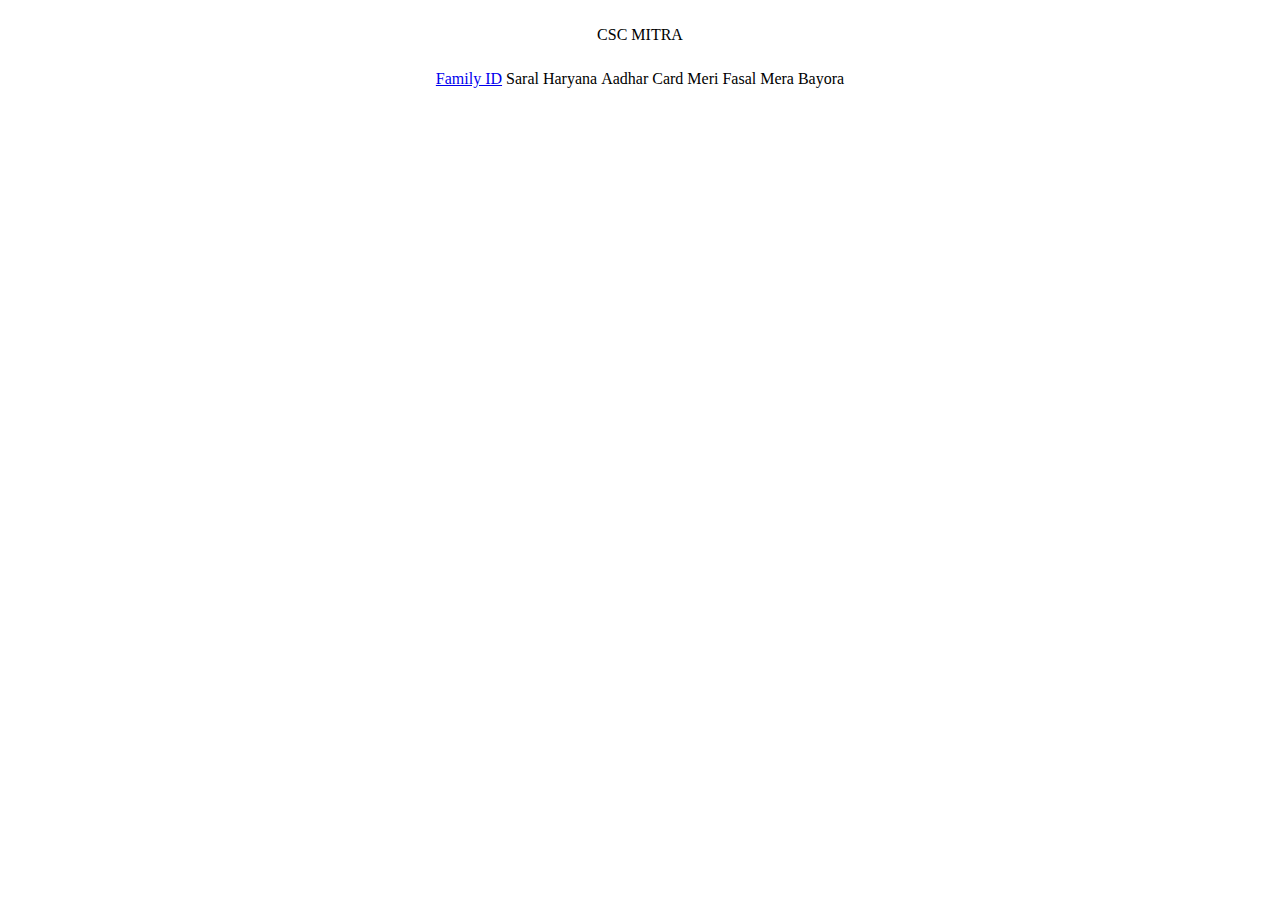
==== index.html @ 677d6903 "Update index.html" ====
<!DOCTYPE html>
<html lang="en">
  <head>
    <meta http-equiv="Content-Type" content="text/html; charset=utf-8" />
    <meta name="viewport" content="width=device-width, initial-scale=1.0" />
    <title>CscMitra.com : All imp site for csc Operator</title>
    <link rel="stylesheet" href="style.css">
    <meta
      name="description"
      content="CSC MITRA, CscMitra.com : All imp site for csc Operator, FAMILY ID, Saral haryana,pm kisan,benificiary portal,meri fasal mera bayora,ekharid,agriharyana,jamabandi,Pan card,aadhar card, ration card,AePDS-Haryana,epds haryana food,haryana,happy card,haryana transport,ayushman card,Ayushman Bharat,pension,old age pension."
    />
    <meta
      name="keywords"
      content="CSC MITRA, CscMitra.com : All imp site for csc Operator, FAMILY ID, Saral haryana,pm kisan,benificiary portal,meri fasal mera bayora,ekharid,agriharyana,jamabandi,Pan card,aadhar card, ration card,AePDS-Haryana,epds haryana food,haryana,happy card,haryana transport,ayushman card,Ayushman Bharat,pension,old age pension."
    />
    <meta name="rating" content="general">
    <meta http-equiv="content-language" content="en">
    <meta name="distribution" content="global">
    <meta name="robots" content="index, follow">
    <meta http-equiv="Permissions-Policy" content="interest-cohort=()">
    <meta property="og:type" content="website">
    <meta property="og:url" content="https://devnain21.github.io/CSC-MITRA/">
    <meta property="og:title" content="CscMitra.com : All imp site for csc Operator">
    <meta property="og:description" content="CSC MITRA, CscMitra.com : All imp site for csc Operator, FAMILY ID, Saral haryana,pm kisan,benificiary portal,meri fasal mera bayora,ekharid,agriharyana,jamabandi,Pan card,aadhar card, ration card,AePDS-Haryana,epds haryana food,haryana,happy card,haryana transport,ayushman card,Ayushman Bharat,pension,old age pension.">
  </head>

  <body>
    <div align="center">
        <div id="header" class="text-center clearfix">
            <div class="logo"><img src="/images/logo-new.png" alt=""></div>
            <div id="head-title">CSC MITRA<br></div>
            <font size="+1" color="#ffffff"><b><a href="#" class="google-anno" data-google-vignette="false" data-google-interstitial="false" style="border: 0px !important; box-shadow: none !important; display: inline !important; float: none !important; margin: 0px !important; outline: 0px !important; padding: 0px !important; text-decoration: none !important; fill: currentcolor !important; color: rgb(255, 255, 255) !important;"><svg viewBox="100 -1000 840 840" width="calc(18px - 2px)" height="18px" <path d="m784-120-252-252q-30 24-69 38t-83 14q-109 0-184.5-75.5t-75.5-184.5q0-109 75.5-184.5t184.5-75.5q109 0 184.5 75.5t75.5 184.5q0 44-14 83t-38 69l252 252-56 56zm-404-280q75 0 127.5-52.5t52.5-127.5q0-75-52.5-127.5t-127.5-52.5q-75 0-127.5 52.5t-52.5 127.5q0 75 52.5 127.5t127.5 52.5z"></path></svg>&nbsp;<span class="google-anno-t" style="border: 0px !important; box-shadow: none !important; display: inline !important; float: none !important; margin: 0px !important; outline: 0px !important; padding: 0px !important; text-decoration: underline dotted !important; color: inherit !important; font-family: inherit !important; font-size: inherit !important; font-style: inherit !important; font-weight: inherit !important;">WWW.CSCMITRA.COM</span></a></b></font>
        </div>

        <table>
            <tr>
                <td><a href="https://meraparivar.haryana.gov.in/FamilyDirect" target="_blank">Family ID</a></style></td>
                <td>Saral Haryana</td>
                <td>Aadhar Card</td>
                <td>Meri Fasal Mera Bayora</td>
            </tr>
            <tr>
                <td></td>
                <td></td>
                <td></td>
                <td></td>
            </tr>
            <tr>
                <td></td>
                <td></td>
                <td></td>
                <td></td>
            </tr>
            <tr>
                <td></td>
                <td></td>
                <td></td>
                <td></td>
            </tr>
            <tr>
                <td></td>
                <td></td>
                <td></td>
                <td></td>
            </tr>
            <tr>
                <td></td>
                <td></td>
                <td></td>
                <td></td>
            </tr>
            <tr>
                <td></td>
                <td></td>
                <td></td>
                <td></td>
            </tr>
            <tr>
                <td></td>
                <td></td>
                <td></td>
                <td></td>
            </tr>
            <tr>
                <td></td>
                <td></td>
                <td></td>
                <td></td>
            </tr>
            <tr></tr>
            <tr></tr>
        </table>
        
    
  </body>
</html>
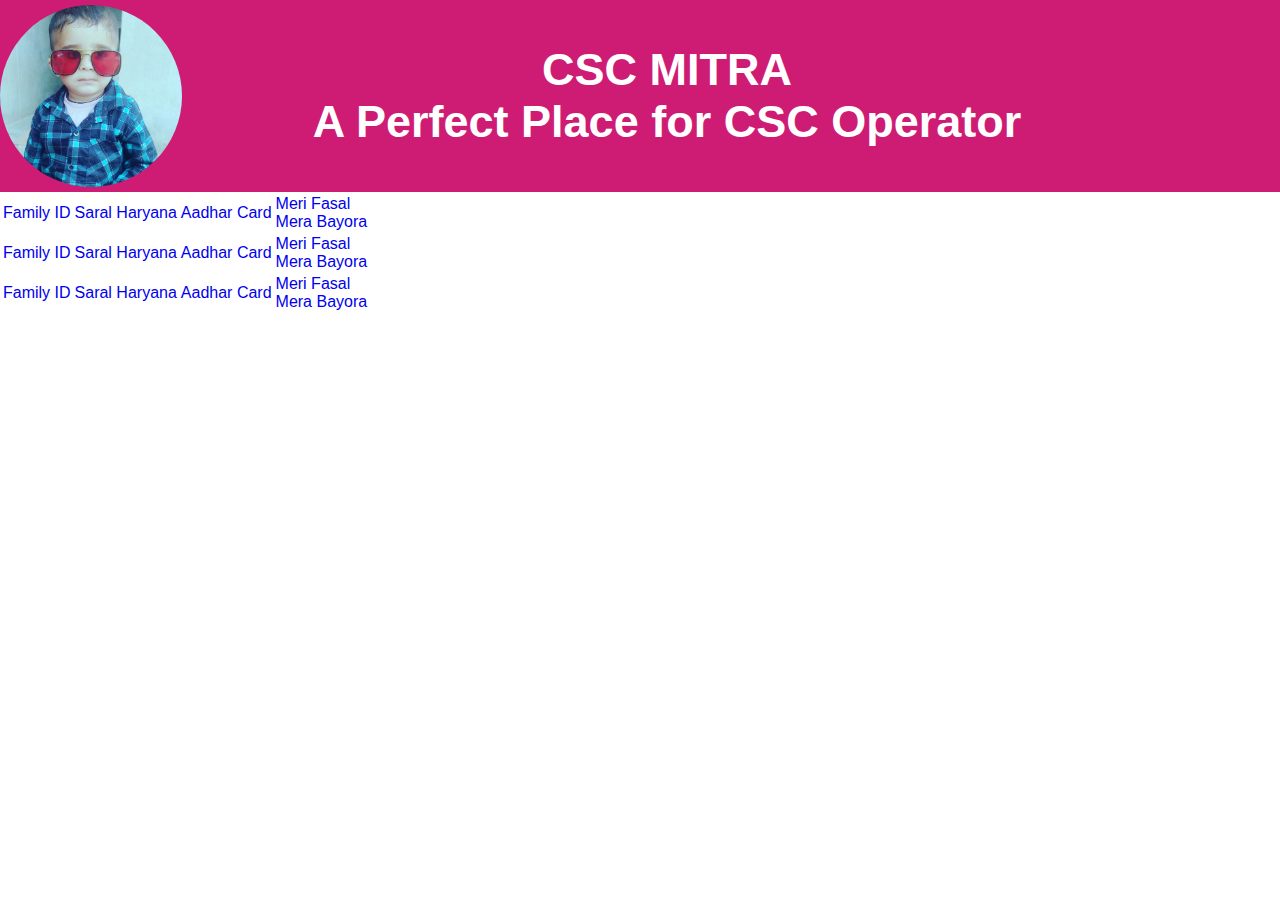
==== commit 77ae280f: "done" ====
--- a/index.html
+++ b/index.html
@@ -25,31 +25,33 @@
   </head>
 
   <body>
-    <div align="center">
+    <div>
         <div id="header" class="text-center clearfix">
-            <div class="logo"><img src="/images/logo-new.png" alt=""></div>
-            <div id="head-title">CSC MITRA<br></div>
-            <font size="+1" color="#ffffff"><b><a href="#" class="google-anno" data-google-vignette="false" data-google-interstitial="false" style="border: 0px !important; box-shadow: none !important; display: inline !important; float: none !important; margin: 0px !important; outline: 0px !important; padding: 0px !important; text-decoration: none !important; fill: currentcolor !important; color: rgb(255, 255, 255) !important;"><svg viewBox="100 -1000 840 840" width="calc(18px - 2px)" height="18px" <path d="m784-120-252-252q-30 24-69 38t-83 14q-109 0-184.5-75.5t-75.5-184.5q0-109 75.5-184.5t184.5-75.5q109 0 184.5 75.5t75.5 184.5q0 44-14 83t-38 69l252 252-56 56zm-404-280q75 0 127.5-52.5t52.5-127.5q0-75-52.5-127.5t-127.5-52.5q-75 0-127.5 52.5t-52.5 127.5q0 75 52.5 127.5t127.5 52.5z"></path></svg>&nbsp;<span class="google-anno-t" style="border: 0px !important; box-shadow: none !important; display: inline !important; float: none !important; margin: 0px !important; outline: 0px !important; padding: 0px !important; text-decoration: underline dotted !important; color: inherit !important; font-family: inherit !important; font-size: inherit !important; font-style: inherit !important; font-weight: inherit !important;">WWW.CSCMITRA.COM</span></a></b></font>
+            <div id="logo"><img src="/images/logo-new.png" alt=""></div>
+            <div id="head-title">CSC MITRA<br>
+                <div id="about"><P>A Perfect Place for CSC Operator</P>
+                </div> </div>
         </div>
 
-        <table>
+        <div id = "Data">
+            <table>
             <tr>
-                <td><a href="https://meraparivar.haryana.gov.in/FamilyDirect" target="_blank">Family ID</a></style></td>
-                <td>Saral Haryana</td>
-                <td>Aadhar Card</td>
-                <td>Meri Fasal Mera Bayora</td>
+                <td><a href="https://meraparivar.haryana.gov.in/FamilyDirect" target="_blank">Family ID</a></td>
+                <td><a href="https://saralharyana.gov.in/login.do?" target="_blank">Saral Haryana</a></td>
+                <td><a href="https://uidai.gov.in/en/" target="_blank">Aadhar Card</a></td>
+                <td><a href="https://fasal.haryana.gov.in/" target="_blank">Meri Fasal <br>Mera Bayora</a></td>
             </tr>
             <tr>
-                <td></td>
-                <td></td>
-                <td></td>
-                <td></td>
+                <td><a href="https://meraparivar.haryana.gov.in/FamilyDirect" target="_blank">Family ID</a></td>
+                <td><a href="https://meraparivar.haryana.gov.in/FamilyDirect" target="_blank">Saral Haryana</a></td>
+                <td><a href="https://meraparivar.haryana.gov.in/FamilyDirect" target="_blank">Aadhar Card</a></td>
+                <td><a href="https://meraparivar.haryana.gov.in/FamilyDirect" target="_blank">Meri Fasal <br>Mera Bayora</a></td>
             </tr>
             <tr>
-                <td></td>
-                <td></td>
-                <td></td>
-                <td></td>
+                <td><a href="https://meraparivar.haryana.gov.in/FamilyDirect" target="_blank">Family ID</a></td>
+                <td><a href="https://meraparivar.haryana.gov.in/FamilyDirect" target="_blank">Saral Haryana</a></td>
+                <td><a href="https://meraparivar.haryana.gov.in/FamilyDirect" target="_blank">Aadhar Card</a></td>
+                <td><a href="https://meraparivar.haryana.gov.in/FamilyDirect" target="_blank">Meri Fasal <br>Mera Bayora</a></td>
             </tr>
             <tr>
                 <td></td>
@@ -90,6 +92,7 @@
             <tr></tr>
             <tr></tr>
         </table>
+    </div>
         
     
   </body>
--- a/style.css
+++ b/style.css
@@ -0,0 +1,51 @@
+* {
+    margin: 0;
+    font-family:sans-serif;
+    border: border-box;
+    text-decoration: none;
+body {
+    overflow: scroll;
+    overflow-x: unset;
+    scroll-behavior: smooth;
+    width: 100vw;
+    height: auto;
+    align-items: center;
+    justify-content: center;
+  }
+#header {
+    border: none;
+    position: relative;
+    width: 100vw;
+    height: 15vw    ;
+    background-color: #ce1c75;
+    display: flex;
+    align-items: center;
+    justify-content: space-around;
+}
+
+#head-title {
+    padding-top: 0;
+    font-weight: 700;
+    font-size: 45px;
+    color: #fff;
+    height: 100%;
+    width: 80%;
+    display: flex;
+    flex-direction: column;
+    align-items: center;
+    justify-content: center;
+    padding-right: 10%;
+}
+
+#about {
+    font-size: 5vmin;
+    color: #fff;
+}
+
+#logo {background-image: url(logo.webp);
+    background-size: cover;
+    width: 15%;
+    height: 95%;
+    border-radius: 50%;
+
+}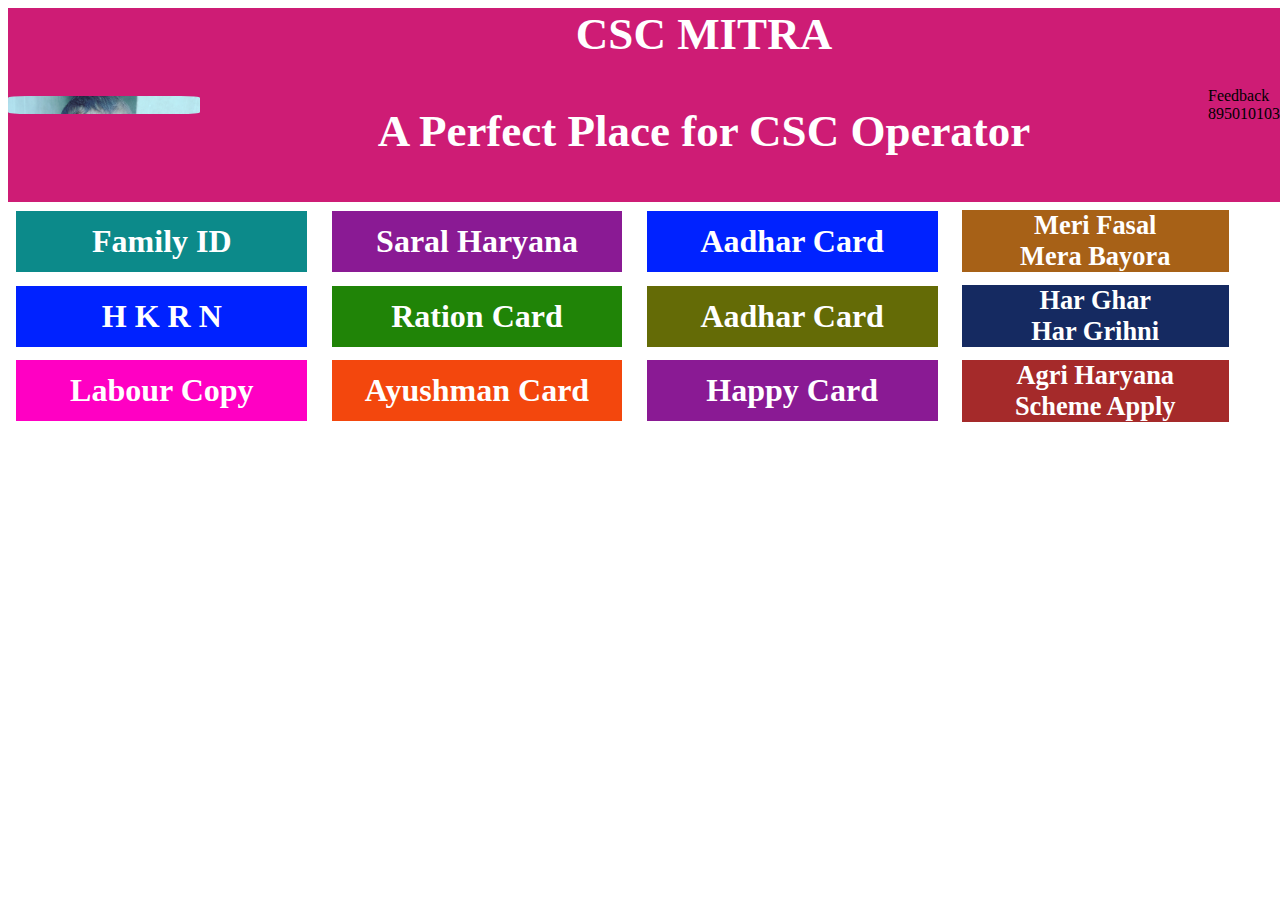
==== commit 76cb159b: "done" ====
--- a/index.html
+++ b/index.html
@@ -30,28 +30,33 @@
             <div id="logo"><img src="/images/logo-new.png" alt=""></div>
             <div id="head-title">CSC MITRA<br>
                 <div id="about"><P>A Perfect Place for CSC Operator</P>
-                </div> </div>
+                </div> 
+            </div>
+            <div id="Contactus">
+                Feedback <br>8950101037
+            </div>
+            
         </div>
 
         <div id = "Data">
             <table>
             <tr>
-                <td><a href="https://meraparivar.haryana.gov.in/FamilyDirect" target="_blank">Family ID</a></td>
-                <td><a href="https://saralharyana.gov.in/login.do?" target="_blank">Saral Haryana</a></td>
-                <td><a href="https://uidai.gov.in/en/" target="_blank">Aadhar Card</a></td>
-                <td><a href="https://fasal.haryana.gov.in/" target="_blank">Meri Fasal <br>Mera Bayora</a></td>
+                <td id="d1"><a href="https://meraparivar.haryana.gov.in/FamilyDirect" target="_blank">Family ID</a></td>
+                <td id="d2"><a href="https://saralharyana.gov.in/login.do?" target="_blank">Saral Haryana</a></td>
+                <td id="d3"><a href="https://uidai.gov.in/en/" target="_blank">Aadhar Card</a></td>
+                <td id="td2" style="background-color: rgba(162, 89, 11, 0.95);"><a href="https://fasal.haryana.gov.in/" target="_blank">Meri Fasal <br>Mera Bayora</a></td>
             </tr>
             <tr>
-                <td><a href="https://meraparivar.haryana.gov.in/FamilyDirect" target="_blank">Family ID</a></td>
-                <td><a href="https://meraparivar.haryana.gov.in/FamilyDirect" target="_blank">Saral Haryana</a></td>
-                <td><a href="https://meraparivar.haryana.gov.in/FamilyDirect" target="_blank">Aadhar Card</a></td>
-                <td><a href="https://meraparivar.haryana.gov.in/FamilyDirect" target="_blank">Meri Fasal <br>Mera Bayora</a></td>
+                <td id="d3"><a href="https://hkrnl.itiharyana.gov.in/getMember_pub" target="_blank">H K R N</a></td>
+                <td id="d5"><a href="https://epds.haryanafood.gov.in/search-rc" target="_blank">Ration Card</a></td>
+                <td id="d6"><a href="https://meraparivar.haryana.gov.in/FamilyDirect" target="_blank">Aadhar Card</a></td>
+                <td id="td2" style="background-color: rgba(2, 25, 84, 0.927);"><a href="https://epds.haryanafood.gov.in/" target="_blank">Har Ghar<br>Har Grihni</a></td>
             </tr>
             <tr>
-                <td><a href="https://meraparivar.haryana.gov.in/FamilyDirect" target="_blank">Family ID</a></td>
-                <td><a href="https://meraparivar.haryana.gov.in/FamilyDirect" target="_blank">Saral Haryana</a></td>
-                <td><a href="https://meraparivar.haryana.gov.in/FamilyDirect" target="_blank">Aadhar Card</a></td>
-                <td><a href="https://meraparivar.haryana.gov.in/FamilyDirect" target="_blank">Meri Fasal <br>Mera Bayora</a></td>
+                <td id="d4"><a href="https://hrylabour.gov.in/" target="_blank">Labour Copy</a></td>
+                <td id="d8"><a href="https://beneficiary.nha.gov.in/" target="_blank">Ayushman Card</a></td>
+                <td id="d2"><a href="https://ebooking.hrtransport.gov.in/#/ppp/apply/happy" target="_blank">Happy Card</a></td>
+                <td id="td2" style="background-color: brown;"><a href="https://www.agriharyana.gov.in/applyschemes" target="_blank">Agri Haryana <br>Scheme Apply</a></td>
             </tr>
             <tr>
                 <td></td>
@@ -91,7 +96,7 @@
             </tr>
             <tr></tr>
             <tr></tr>
-        </table>
+        </table></div>
     </div>
         
     
--- a/style.css
+++ b/style.css
@@ -1,8 +1,3 @@
-* {
-    margin: 0;
-    font-family:sans-serif;
-    border: border-box;
-    text-decoration: none;
 body {
     overflow: scroll;
     overflow-x: unset;
@@ -15,12 +10,12 @@
 #header {
     border: none;
     position: relative;
-    width: 100vw;
-    height: 15vw    ;
+    width: 100%;
+    height: 15%;
     background-color: #ce1c75;
     display: flex;
     align-items: center;
-    justify-content: space-around;
+    justify-content: space-between;
 }
 
 #head-title {
@@ -29,12 +24,12 @@
     font-size: 45px;
     color: #fff;
     height: 100%;
-    width: 80%;
+    width: 60%;
     display: flex;
     flex-direction: column;
     align-items: center;
     justify-content: center;
-    padding-right: 10%;
+    padding-right: ;
 }
 
 #about {
@@ -45,7 +40,66 @@
 #logo {background-image: url(logo.webp);
     background-size: cover;
     width: 15%;
-    height: 95%;
-    border-radius: 50%;
+    height: 200%;
+    border-radius: 10%;
 
+}
+
+#contactus {
+    width: 15%;
+}
+ table {
+    height: auto;
+    width: 100%;
+}
+tr {
+    display: flex;
+    align-items: center;
+    justify-content: space-between;
+    width: 95%;
+    height: auto;
+    padding: .5%;
+    
+}
+td {
+    height: 100%;
+    width: 22%;
+    padding: 1%;
+    font-size: 200%;
+    text-align: center;
+    display: block;
+}
+#td2 {
+    padding: 0%;
+    font-size: 165%;
+}
+a {
+    text-decoration: none;
+   cursor: pointer;
+   color: #fff;
+   font-weight: 600;
+}
+#d1 {
+    background-color: rgb(12, 138, 138);
+}
+#d2 {
+    background-color: rgb(138, 26, 148);
+}
+#d3 {
+    background-color: rgb(0, 34, 255);
+}
+#d4 {
+    background-color: rgb(255, 0, 195);
+}
+#d5 {
+    background-color: rgb(32, 132, 7);
+}
+#d6 {
+    background-color: rgb(100, 107, 6);
+}
+#d7 {
+    background-color: rgb(85, 14, 133);
+}
+#d8 {
+    background-color: rgb(243, 71, 13);
 }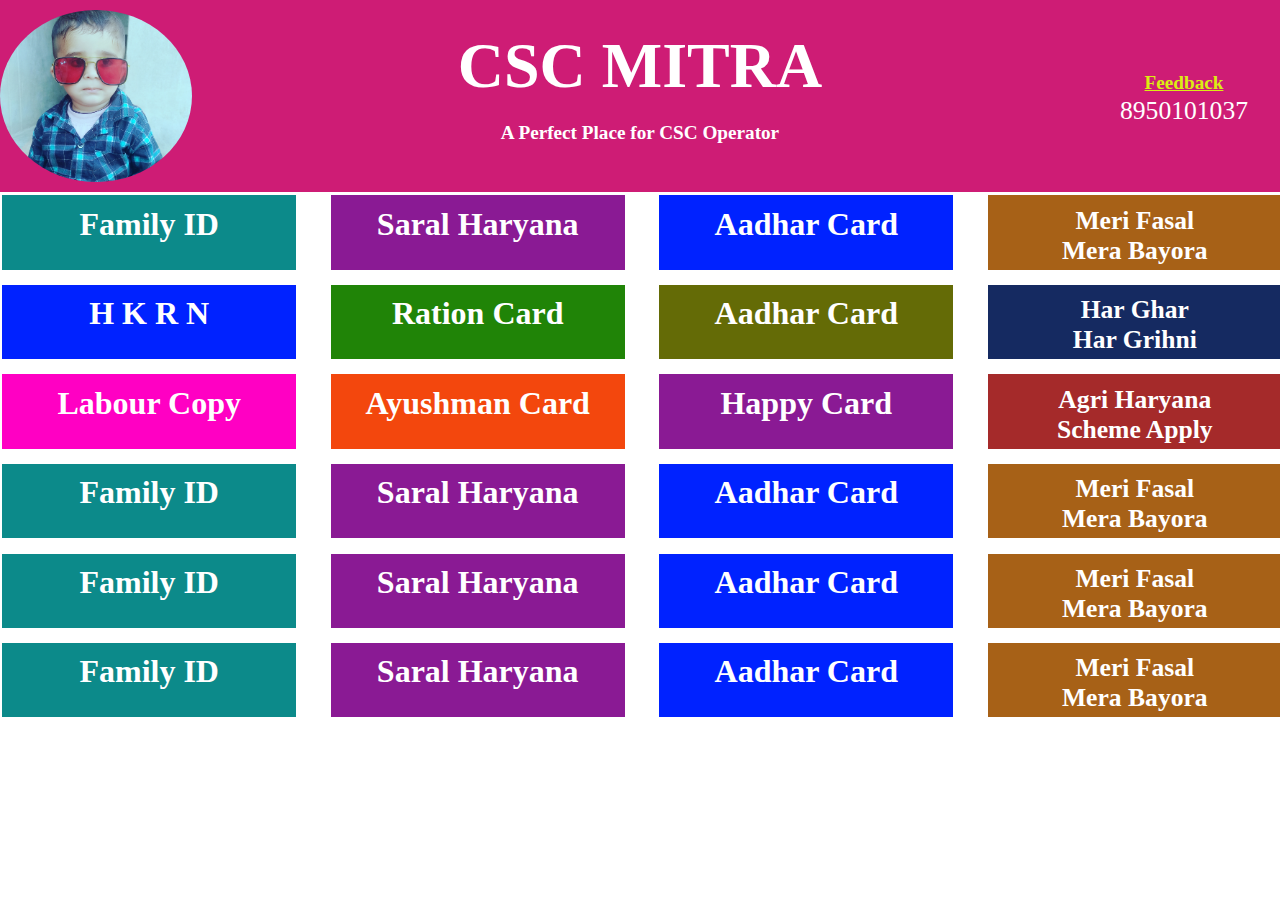
==== commit b8180a7e: "done" ====
--- a/index.html
+++ b/index.html
@@ -5,6 +5,13 @@
     <meta name="viewport" content="width=device-width, initial-scale=1.0" />
     <title>CscMitra.com : All imp site for csc Operator</title>
     <link rel="stylesheet" href="style.css">
+    <link
+      rel="stylesheet"
+      href="https://cdnjs.cloudflare.com/ajax/libs/font-awesome/6.6.0/css/all.min.css"
+      integrity="sha512-Kc323vGBEqzTmouAECnVceyQqyqdsSiqLQISBL29aUW4U/M7pSPA/gEUZQqv1cwx4OnYxTxve5UMg5GT6L4JJg=="
+      crossorigin="anonymous"
+      referrerpolicy="no-referrer"
+    />
     <meta
       name="description"
       content="CSC MITRA, CscMitra.com : All imp site for csc Operator, FAMILY ID, Saral haryana,pm kisan,benificiary portal,meri fasal mera bayora,ekharid,agriharyana,jamabandi,Pan card,aadhar card, ration card,AePDS-Haryana,epds haryana food,haryana,happy card,haryana transport,ayushman card,Ayushman Bharat,pension,old age pension."
@@ -24,16 +31,16 @@
     <meta property="og:description" content="CSC MITRA, CscMitra.com : All imp site for csc Operator, FAMILY ID, Saral haryana,pm kisan,benificiary portal,meri fasal mera bayora,ekharid,agriharyana,jamabandi,Pan card,aadhar card, ration card,AePDS-Haryana,epds haryana food,haryana,happy card,haryana transport,ayushman card,Ayushman Bharat,pension,old age pension.">
   </head>
 
-  <body>
+  <body style="margin: 0;">
     <div>
-        <div id="header" class="text-center clearfix">
+        <div id="header">
             <div id="logo"><img src="/images/logo-new.png" alt=""></div>
             <div id="head-title">CSC MITRA<br>
                 <div id="about"><P>A Perfect Place for CSC Operator</P>
                 </div> 
             </div>
             <div id="Contactus">
-                Feedback <br>8950101037
+                <a id="feedback" href="https://wa.me/qr/WBJZ3G3THIYVG1">Feedback</a> <br><i class="fa-brands fa-square-whatsapp"></i>8950101037
             </div>
             
         </div>
@@ -59,43 +66,24 @@
                 <td id="td2" style="background-color: brown;"><a href="https://www.agriharyana.gov.in/applyschemes" target="_blank">Agri Haryana <br>Scheme Apply</a></td>
             </tr>
             <tr>
-                <td></td>
-                <td></td>
-                <td></td>
-                <td></td>
+                <td id="d1"><a href="https://meraparivar.haryana.gov.in/FamilyDirect" target="_blank">Family ID</a></td>
+                <td id="d2"><a href="https://saralharyana.gov.in/login.do?" target="_blank">Saral Haryana</a></td>
+                <td id="d3"><a href="https://uidai.gov.in/en/" target="_blank">Aadhar Card</a></td>
+                <td id="td2" style="background-color: rgba(162, 89, 11, 0.95);"><a href="https://fasal.haryana.gov.in/" target="_blank">Meri Fasal <br>Mera Bayora</a></td>
             </tr>
             <tr>
-                <td></td>
-                <td></td>
-                <td></td>
-                <td></td>
+                <td id="d1"><a href="https://meraparivar.haryana.gov.in/FamilyDirect" target="_blank">Family ID</a></td>
+                <td id="d2"><a href="https://saralharyana.gov.in/login.do?" target="_blank">Saral Haryana</a></td>
+                <td id="d3"><a href="https://uidai.gov.in/en/" target="_blank">Aadhar Card</a></td>
+                <td id="td2" style="background-color: rgba(162, 89, 11, 0.95);"><a href="https://fasal.haryana.gov.in/" target="_blank">Meri Fasal <br>Mera Bayora</a></td>
             </tr>
             <tr>
-                <td></td>
-                <td></td>
-                <td></td>
-                <td></td>
+                <td id="d1"><a href="https://meraparivar.haryana.gov.in/FamilyDirect" target="_blank">Family ID</a></td>
+                <td id="d2"><a href="https://saralharyana.gov.in/login.do?" target="_blank">Saral Haryana</a></td>
+                <td id="d3"><a href="https://uidai.gov.in/en/" target="_blank">Aadhar Card</a></td>
+                <td id="td2" style="background-color: rgba(162, 89, 11, 0.95);"><a href="https://fasal.haryana.gov.in/" target="_blank">Meri Fasal <br>Mera Bayora</a></td>
             </tr>
-            <tr>
-                <td></td>
-                <td></td>
-                <td></td>
-                <td></td>
-            </tr>
-            <tr>
-                <td></td>
-                <td></td>
-                <td></td>
-                <td></td>
-            </tr>
-            <tr>
-                <td></td>
-                <td></td>
-                <td></td>
-                <td></td>
-            </tr>
-            <tr></tr>
-            <tr></tr>
+            
         </table></div>
     </div>
         
--- a/style.css
+++ b/style.css
@@ -5,13 +5,14 @@
     width: 100vw;
     height: auto;
     align-items: center;
-    justify-content: center;
+    justify-content: space-between;
+    color: #fff;    
   }
 #header {
     border: none;
     position: relative;
-    width: 100%;
-    height: 15%;
+    width: 100vw;
+    height: 15vw;
     background-color: #ce1c75;
     display: flex;
     align-items: center;
@@ -21,7 +22,7 @@
 #head-title {
     padding-top: 0;
     font-weight: 700;
-    font-size: 45px;
+    font-size: 5vw;
     color: #fff;
     height: 100%;
     width: 60%;
@@ -29,49 +30,64 @@
     flex-direction: column;
     align-items: center;
     justify-content: center;
-    padding-right: ;
+    cursor: default;
+
 }
 
 #about {
-    font-size: 5vmin;
+    font-size: 1.5vw;
     color: #fff;
 }
 
 #logo {background-image: url(logo.webp);
     background-size: cover;
     width: 15%;
-    height: 200%;
-    border-radius: 10%;
+    height: 90%;
+    border-radius: 50%;
 
 }
 
-#contactus {
+#Contactus {
     width: 15%;
+    font-size: 2vw;
+    text-align: center;
+
+}
+#feedback {
+    font-size: 1.5vw;
+    color: rgb(219, 237, 18);
+    text-decoration: underline; 
+}
+
+#feedback:hover {
+    color: aquamarine;
+}
+
+i {
+    color: rgb(11, 214, 18);
 }
  table {
     height: auto;
-    width: 100%;
+    width: 100vw;
 }
 tr {
     display: flex;
     align-items: center;
     justify-content: space-between;
-    width: 95%;
-    height: auto;
-    padding: .5%;
-    
+    width: 100vw;
+    height: 6vw;
+    margin-bottom: 1vw;  
 }
 td {
-    height: 100%;
-    width: 22%;
-    padding: 1%;
-    font-size: 200%;
+    width: 23%;
+    font-size: 2.5vw;
     text-align: center;
-    display: block;
+    height: 5vw;
+    padding: 0;
+    padding-top: .8vw;
 }
 #td2 {
-    padding: 0%;
-    font-size: 165%;
+    font-size: 2vw;
 }
 a {
     text-decoration: none;
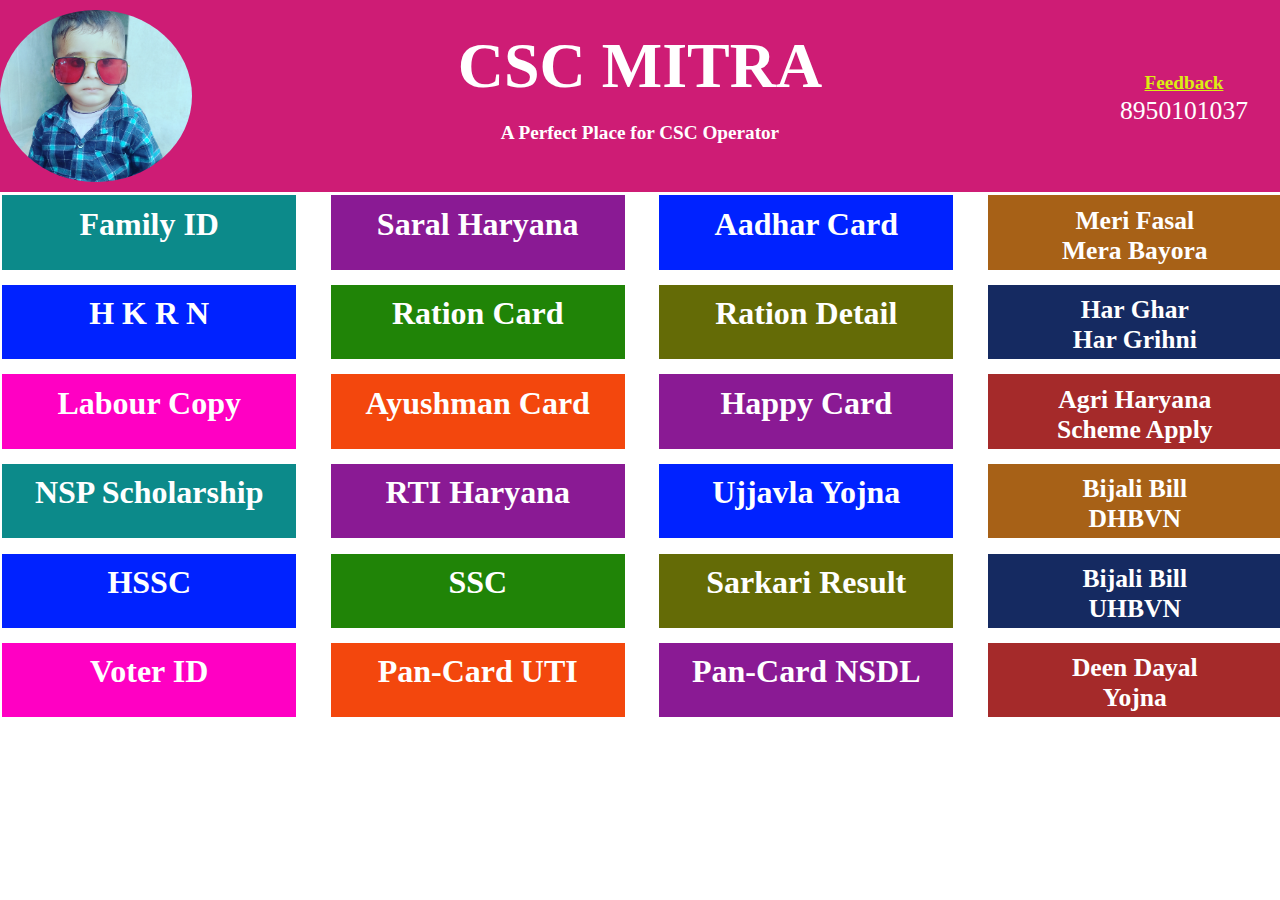
==== commit c243cfee: "done" ====
--- a/index.html
+++ b/index.html
@@ -56,7 +56,7 @@
             <tr>
                 <td id="d3"><a href="https://hkrnl.itiharyana.gov.in/getMember_pub" target="_blank">H K R N</a></td>
                 <td id="d5"><a href="https://epds.haryanafood.gov.in/search-rc" target="_blank">Ration Card</a></td>
-                <td id="d6"><a href="https://meraparivar.haryana.gov.in/FamilyDirect" target="_blank">Aadhar Card</a></td>
+                <td id="d6"><a href="https://epos.haryanafood.gov.in/SRC_Trans_Int.jsp" target="_blank">Ration Detail</a></td>
                 <td id="td2" style="background-color: rgba(2, 25, 84, 0.927);"><a href="https://epds.haryanafood.gov.in/" target="_blank">Har Ghar<br>Har Grihni</a></td>
             </tr>
             <tr>
@@ -66,22 +66,22 @@
                 <td id="td2" style="background-color: brown;"><a href="https://www.agriharyana.gov.in/applyschemes" target="_blank">Agri Haryana <br>Scheme Apply</a></td>
             </tr>
             <tr>
-                <td id="d1"><a href="https://meraparivar.haryana.gov.in/FamilyDirect" target="_blank">Family ID</a></td>
-                <td id="d2"><a href="https://saralharyana.gov.in/login.do?" target="_blank">Saral Haryana</a></td>
-                <td id="d3"><a href="https://uidai.gov.in/en/" target="_blank">Aadhar Card</a></td>
-                <td id="td2" style="background-color: rgba(162, 89, 11, 0.95);"><a href="https://fasal.haryana.gov.in/" target="_blank">Meri Fasal <br>Mera Bayora</a></td>
+                <td id="d1"><a href="https://scholarships.gov.in/Students" target="_blank">NSP Scholarship</a></td>
+                <td id="d2"><a href="https://rtiharyana.gov.in/registrationEntryNEW.aspx" target="_blank">RTI Haryana</a></td>
+                <td id="d3"><a href="https://pmuy.gov.in/ujjwala2.html" target="_blank">Ujjavla Yojna</a></td>
+                <td id="td2" style="background-color: rgba(162, 89, 11, 0.95);"><a href="https://epayment.dhbvn.org.in/b2cpaybill.aspx" target="_blank">Bijali Bill <br>DHBVN</a></td>
             </tr>
             <tr>
-                <td id="d1"><a href="https://meraparivar.haryana.gov.in/FamilyDirect" target="_blank">Family ID</a></td>
-                <td id="d2"><a href="https://saralharyana.gov.in/login.do?" target="_blank">Saral Haryana</a></td>
-                <td id="d3"><a href="https://uidai.gov.in/en/" target="_blank">Aadhar Card</a></td>
-                <td id="td2" style="background-color: rgba(162, 89, 11, 0.95);"><a href="https://fasal.haryana.gov.in/" target="_blank">Meri Fasal <br>Mera Bayora</a></td>
+                <td id="d3"><a href="https://www.hssc.gov.in/" target="_blank">HSSC</a></td>
+                <td id="d5"><a href="https://ssc.nic.in/" target="_blank">SSC</a></td>
+                <td id="d6"><a href="https://www.sarkariresult.com/" target="_blank">Sarkari Result</a></td>
+                <td id="td2" style="background-color: rgba(2, 25, 84, 0.927);"><a href="https://epayment.uhbvn.org.in/b2cpaybill.aspx" target="_blank">Bijali Bill <br>UHBVN</a></td>
             </tr>
             <tr>
-                <td id="d1"><a href="https://meraparivar.haryana.gov.in/FamilyDirect" target="_blank">Family ID</a></td>
-                <td id="d2"><a href="https://saralharyana.gov.in/login.do?" target="_blank">Saral Haryana</a></td>
-                <td id="d3"><a href="https://uidai.gov.in/en/" target="_blank">Aadhar Card</a></td>
-                <td id="td2" style="background-color: rgba(162, 89, 11, 0.95);"><a href="https://fasal.haryana.gov.in/" target="_blank">Meri Fasal <br>Mera Bayora</a></td>
+                <td id="d4"><a href="https://voters.eci.gov.in/" target="_blank">Voter ID</a></td>
+                <td id="d8"><a href="https://www.pan.utiitsl.com/newA.html" target="_blank">Pan-Card UTI</a></td>
+                <td id="d2"><a href="https://www.onlineservices.nsdl.com/paam/endUserRegisterContact.html" target="_blank">Pan-Card NSDL</a></td>
+                <td id="td2" style="background-color: brown;"><a href="https://dapsy.finhry.gov.in/get-family-id" target="_blank">Deen Dayal <br>Yojna</a></td>
             </tr>
             
         </table></div>
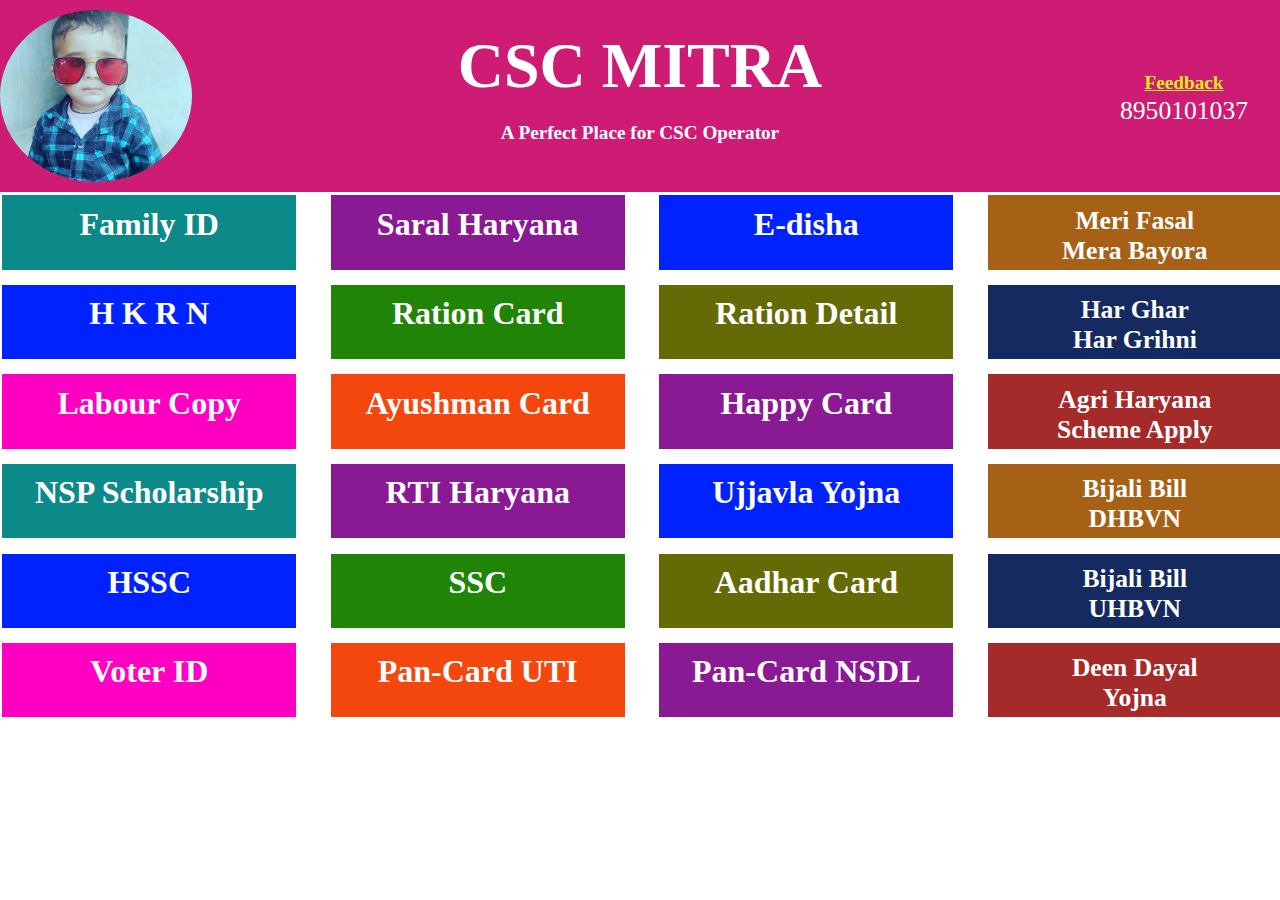
==== commit 8c401783: "Update index.html" ====
--- a/index.html
+++ b/index.html
@@ -50,7 +50,7 @@
             <tr>
                 <td id="d1"><a href="https://meraparivar.haryana.gov.in/FamilyDirect" target="_blank">Family ID</a></td>
                 <td id="d2"><a href="https://saralharyana.gov.in/login.do?" target="_blank">Saral Haryana</a></td>
-                <td id="d3"><a href="https://uidai.gov.in/en/" target="_blank">Aadhar Card</a></td>
+                <td id="d3"><a href="https://edisha.gov.in/" target="_blank">E-disha</a></td>
                 <td id="td2" style="background-color: rgba(162, 89, 11, 0.95);"><a href="https://fasal.haryana.gov.in/" target="_blank">Meri Fasal <br>Mera Bayora</a></td>
             </tr>
             <tr>
@@ -74,7 +74,7 @@
             <tr>
                 <td id="d3"><a href="https://www.hssc.gov.in/" target="_blank">HSSC</a></td>
                 <td id="d5"><a href="https://ssc.nic.in/" target="_blank">SSC</a></td>
-                <td id="d6"><a href="https://www.sarkariresult.com/" target="_blank">Sarkari Result</a></td>
+                <td id="d6"><a href="https://myaadhaar.uidai.gov.in/genricDownloadAadhaar/en">Aadhar Card</a></td>
                 <td id="td2" style="background-color: rgba(2, 25, 84, 0.927);"><a href="https://epayment.uhbvn.org.in/b2cpaybill.aspx" target="_blank">Bijali Bill <br>UHBVN</a></td>
             </tr>
             <tr>
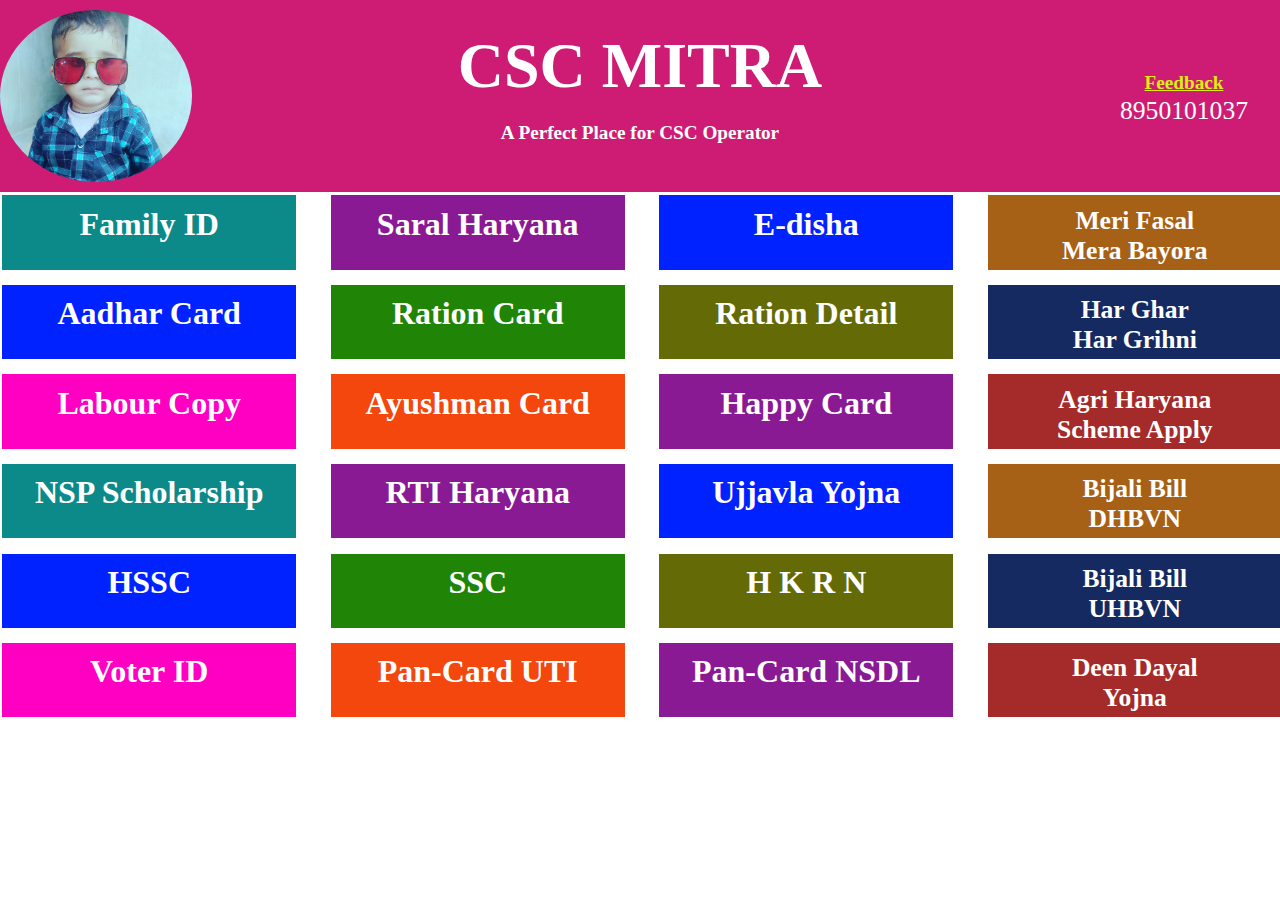
==== commit a9577555: "Update index.html" ====
--- a/index.html
+++ b/index.html
@@ -54,7 +54,7 @@
                 <td id="td2" style="background-color: rgba(162, 89, 11, 0.95);"><a href="https://fasal.haryana.gov.in/" target="_blank">Meri Fasal <br>Mera Bayora</a></td>
             </tr>
             <tr>
-                <td id="d3"><a href="https://hkrnl.itiharyana.gov.in/getMember_pub" target="_blank">H K R N</a></td>
+                <td id="d3"><a href="https://myaadhaar.uidai.gov.in/genricDownloadAadhaar/en">Aadhar Card</a></td>
                 <td id="d5"><a href="https://epds.haryanafood.gov.in/search-rc" target="_blank">Ration Card</a></td>
                 <td id="d6"><a href="https://epos.haryanafood.gov.in/SRC_Trans_Int.jsp" target="_blank">Ration Detail</a></td>
                 <td id="td2" style="background-color: rgba(2, 25, 84, 0.927);"><a href="https://epds.haryanafood.gov.in/" target="_blank">Har Ghar<br>Har Grihni</a></td>
@@ -74,7 +74,7 @@
             <tr>
                 <td id="d3"><a href="https://www.hssc.gov.in/" target="_blank">HSSC</a></td>
                 <td id="d5"><a href="https://ssc.nic.in/" target="_blank">SSC</a></td>
-                <td id="d6"><a href="https://myaadhaar.uidai.gov.in/genricDownloadAadhaar/en">Aadhar Card</a></td>
+                <td id="d6"><a href="https://hkrnl.itiharyana.gov.in/getMember_pub" target="_blank">H K R N</a></td>
                 <td id="td2" style="background-color: rgba(2, 25, 84, 0.927);"><a href="https://epayment.uhbvn.org.in/b2cpaybill.aspx" target="_blank">Bijali Bill <br>UHBVN</a></td>
             </tr>
             <tr>
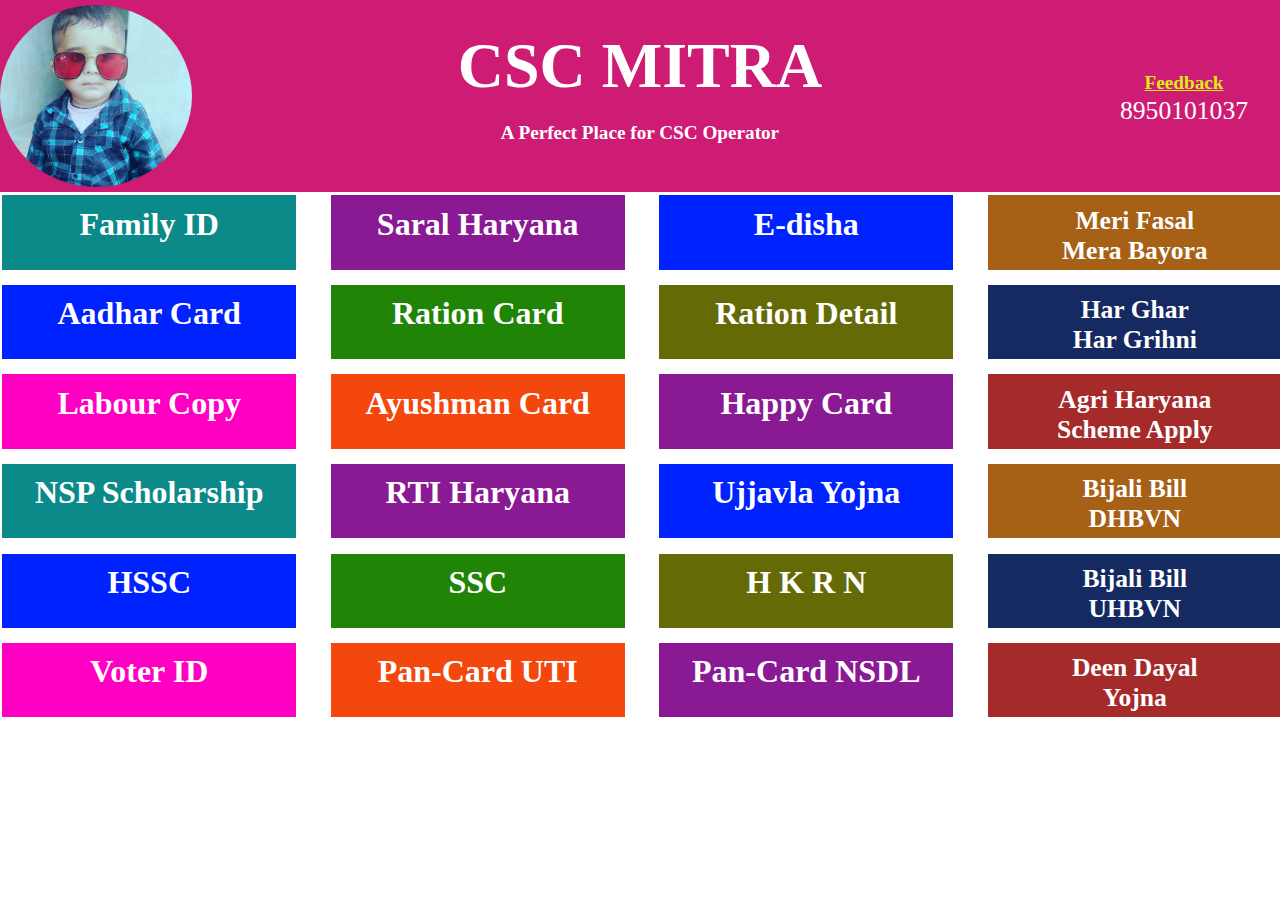
==== commit 5101d235: "Update index.html" ====
--- a/index.html
+++ b/index.html
@@ -48,7 +48,7 @@
         <div id = "Data">
             <table>
             <tr>
-                <td id="d1"><a href="https://meraparivar.haryana.gov.in/FamilyDirect" target="_blank">Family ID</a></td>
+                <td id="d1"><a href="https://ppp-office.haryana.gov.in/FamilyDirect?var=CitizenLogin" target="_blank">Family ID</a></td>
                 <td id="d2"><a href="https://saralharyana.gov.in/login.do?" target="_blank">Saral Haryana</a></td>
                 <td id="d3"><a href="https://edisha.gov.in/" target="_blank">E-disha</a></td>
                 <td id="td2" style="background-color: rgba(162, 89, 11, 0.95);"><a href="https://fasal.haryana.gov.in/" target="_blank">Meri Fasal <br>Mera Bayora</a></td>
--- a/style.css
+++ b/style.css
@@ -42,7 +42,7 @@
 #logo {background-image: url(logo.webp);
     background-size: cover;
     width: 15%;
-    height: 90%;
+    height: 95%;
     border-radius: 50%;
 
 }
@@ -118,4 +118,4 @@
 }
 #d8 {
     background-color: rgb(243, 71, 13);
-}+}
